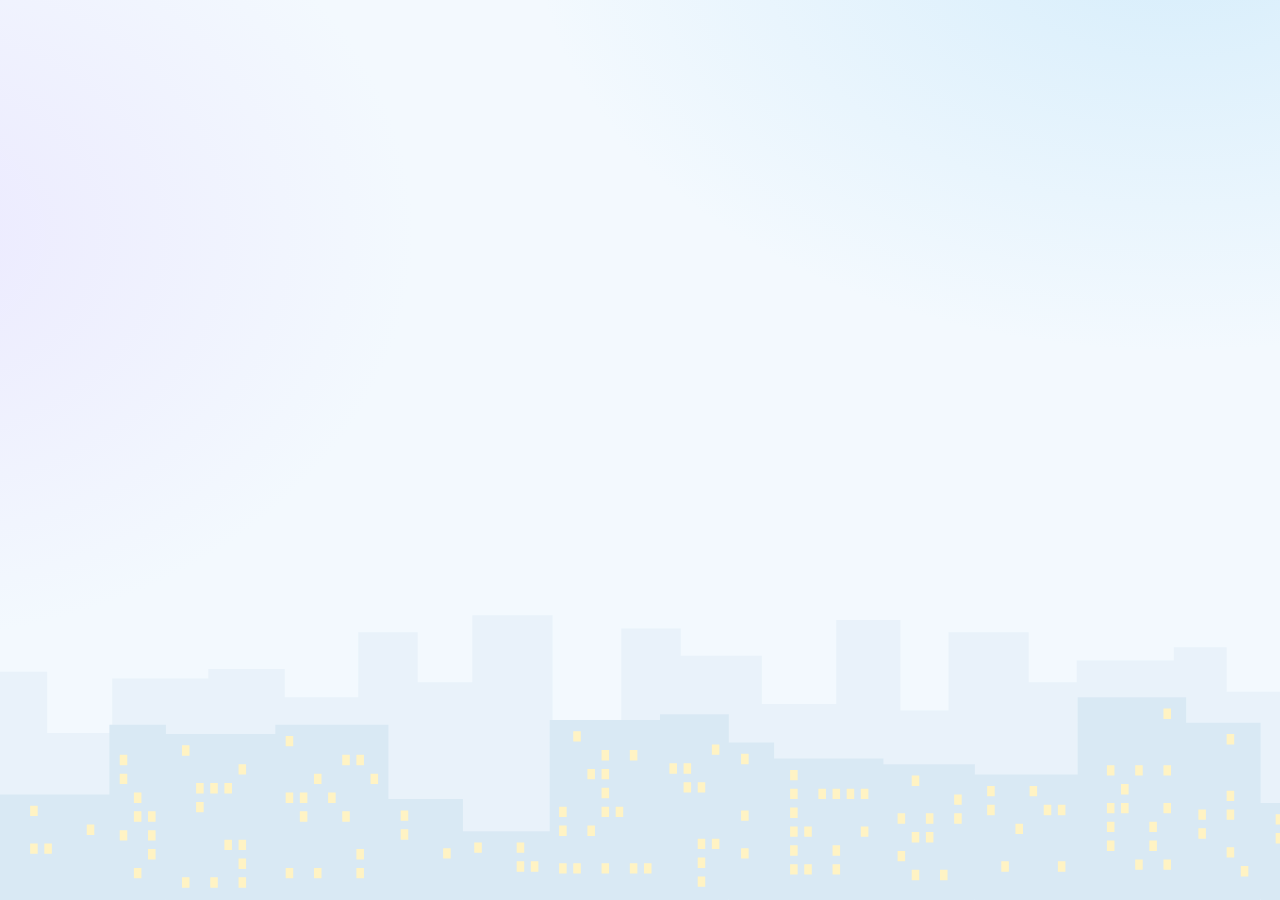
==== public/index.html @ f4cc3e19 "테마를 도시·벚꽃·숲 풍경으로 바꿨다 Co-Authored-By: Claude Opus 5.5 <noreply@anthropic.com>" ====
<!doctype html>
<html lang="ko">
<head>
<meta charset="utf-8">
<meta name="viewport" content="width=device-width, initial-scale=1">
<title>서울 청약 대시보드</title>
<link rel="stylesheet" href="styles.css">
<script>try { document.documentElement.dataset.theme = localStorage.getItem('cheongyak.theme') || 'sky'; } catch {}</script>
<link rel="icon" href="data:image/svg+xml,<svg xmlns='http://www.w3.org/2000/svg' viewBox='0 0 32 32'><text y='26' font-size='26'>🏙️</text></svg>">
</head>
<body>

<!-- 인증키 등록 -->
<section id="setup" class="setup" hidden>
  <div class="setup-card">
    <h1>서울 청약 대시보드</h1>
    <p class="lead">한국부동산원 <b>청약홈</b> 공식 OpenAPI에 직접 연결해 서울 분양·무순위·오피스텔 공고를 실시간으로 가져옵니다. 시작하려면 공공데이터포털 인증키가 한 번 필요합니다.</p>
    <ol class="steps">
      <li><a href="https://www.data.go.kr/data/15098547/openapi.do" target="_blank" rel="noopener">청약홈 분양정보 조회 서비스</a> → <b>활용신청</b> (개발계정은 자동승인)</li>
      <li><a href="https://www.data.go.kr/data/15098905/openapi.do" target="_blank" rel="noopener">청약접수 경쟁률 조회 서비스</a> → <b>활용신청</b> (경쟁률·당첨가점용)</li>
      <li><a href="https://www.data.go.kr/iim/api/selectAPIAcountView.do" target="_blank" rel="noopener">마이페이지 › 인증키</a>에서 <b>일반 인증키(Decoding)</b> 복사</li>
    </ol>
    <label class="field">
      <span>일반 인증키 <span class="hint">(Decoding / Encoding 둘 다 인식합니다)</span></span>
      <input id="keyInput" type="password" autocomplete="off" spellcheck="false" placeholder="포털에서 복사한 인증키를 그대로 붙여넣으세요">
    </label>
    <button id="keySave" class="primary">연결하기</button>
    <p id="keyMsg" class="msg"></p>
    <p class="fineprint">인증키는 이 컴퓨터의 <code>config.json</code>에만 저장되고, 브라우저나 외부로 전송되지 않습니다.</p>
  </div>
</section>

<!-- 본 화면 -->
<div id="app" hidden>
  <header class="topbar">
    <div class="brand">
      <span class="logo">🏙️</span>
      <div>
        <h1>서울 청약 대시보드</h1>
        <p id="status" class="status">불러오는 중…</p>
      </div>
    </div>
    <div class="topbar-actions">
      <div class="theme-pick" role="group" aria-label="테마 색">
        <button class="swatch" data-pick-theme="sky" aria-label="도시" title="도시"><i style="background:#aeddf7"><svg viewBox="0 0 24 24" fill="#1c6a9f" aria-hidden="true"><path d="M4 20V11h5V4h7v7h4v9z"/></svg></i></button>
        <button class="swatch" data-pick-theme="pink" aria-label="벚꽃" title="벚꽃"><i style="background:#ffe1ea"><svg viewBox="0 0 24 24" fill="#d9487e" aria-hidden="true"><path d="M12 11C9 9 8 5 10.500 3L12 4.500 13.500 3C16 5 15 9 12 11Z" transform="rotate(0 12 12)"/><path d="M12 11C9 9 8 5 10.500 3L12 4.500 13.500 3C16 5 15 9 12 11Z" transform="rotate(72 12 12)"/><path d="M12 11C9 9 8 5 10.500 3L12 4.500 13.500 3C16 5 15 9 12 11Z" transform="rotate(144 12 12)"/><path d="M12 11C9 9 8 5 10.500 3L12 4.500 13.500 3C16 5 15 9 12 11Z" transform="rotate(216 12 12)"/><path d="M12 11C9 9 8 5 10.500 3L12 4.500 13.500 3C16 5 15 9 12 11Z" transform="rotate(288 12 12)"/></svg></i></button>
        <button class="swatch" data-pick-theme="lime" aria-label="숲" title="숲"><i style="background:#2f6b45"><svg viewBox="0 0 24 24" fill="#e7f2dc" aria-hidden="true"><path d="M12 3l4 6h-2l4 6h-2.500l3.500 5H5l3.500-5H6l4-6H8z"/></svg></i></button>
        <button class="swatch" data-pick-theme="yellow" aria-label="노란색" title="노란색"><i style="background:#fde68f"></i></button>
      </div>
      <button id="btnProfile" class="ghost">내 조건 설정</button>
      <button id="btnMail" class="ghost">메일 알림</button>
      <button id="btnAuth" class="ghost">로그인</button>
      <button id="btnRefresh" class="ghost" title="청약홈에서 다시 가져오기">새로고침</button>
      <a id="repoLink" class="ghost btnlike" href="https://github.com/hhkim17/seoul-cheongyak" target="_blank" rel="noopener">소스</a>
    </div>
  </header>

  <main class="layout">
    <aside class="rail">
      <div class="me-card" id="meCard"></div>

      <div class="filter-group">
        <h3>진행 상태</h3>
        <div id="fStatus" class="chips"></div>
      </div>
      <div class="filter-group">
        <h3>대상</h3>
        <div id="fTarget" class="chips"></div>
        <p class="fineprint" style="margin:6px 0 0">분양은 특별공급 물량, 임대는 공고명으로 가립니다.</p>
      </div>
      <div class="filter-group">
        <h3>공급기관</h3>
        <div id="fAgency" class="chips"></div>
      </div>
      <div class="filter-group">
        <h3>자치구</h3>
        <div id="fGu" class="chips scroll"></div>
        <p id="guNote" class="fineprint" style="margin-top:6px" hidden></p>
      </div>
      <div class="filter-group">
        <h3>정렬</h3>
        <select id="fSort">
          <option value="match">내 조건 맞춤순</option>
          <option value="deadline">마감 임박순</option>
          <option value="recent">최신 공고순</option>
          <option value="priceAsc">분양가 낮은순</option>
          <option value="cmpetAsc">경쟁률 낮은순</option>
        </select>
      </div>
      <label class="toggle">
        <input type="checkbox" id="fBudget"> 내 예산 안에 드는 곳만
      </label>
      <label class="toggle">
        <input type="checkbox" id="fEligible"> 내 자격 해당 특별공급만
      </label>
      <label class="toggle">
        <input type="checkbox" id="fAnnounce"> 당첨자 발표·안내도 보기
      </label>
      <label class="toggle">
        <input type="checkbox" id="fIncomeFit"> 소득·자산 초과는 빼고 보기
      </label>
      <label class="toggle">
        <input type="checkbox" id="fEligibleOnly"> 내가 신청할 수 있는 것만
      </label>
      <button id="fReset" class="ghost small">필터 초기화</button>
    </aside>

    <section class="content">
      <div class="searchbar">
        <input id="fSearch" type="search" placeholder="공고명·자치구·유형·시행사로 검색  (예: 강남구, 미리내집, 행복주택)" autocomplete="off">
        <button id="fSearchClear" class="ghost small" hidden>지우기</button>
      </div>
      <nav id="corners" class="corners"></nav>
      <p id="cornerDesc" class="corner-desc"></p>
      <div id="banner" class="banner" hidden></div>
      <details id="sources" class="sources" hidden>
        <summary></summary>
        <div id="sourceList" class="source-list"></div>
        <div class="source-actions">
          <button type="button" id="btnReload" class="ghost">데이터 새로고침</button>
          <button type="button" id="btnRecollect" class="ghost">기관에서 다시 수집 ↗</button>
          <span id="reloadMsg" class="fineprint"></span>
        </div>
        <p class="fineprint"><b>데이터 새로고침</b>은 이 브라우저가 들고 있는 목록을 서버의 최신 것으로 다시 받습니다.
          <b>기관에서 다시 수집</b>은 청약홈·LH·SH 등에 새로 물어보는 작업을 돌립니다 — GitHub 작업 페이지가 열리고,
          <b>Run workflow</b>를 누르면 3~5분 뒤 반영됩니다.</p>
        <p class="fineprint">인증키는 하나지만 <b>API마다 활용신청이 따로</b>입니다. 개발계정은 자동승인이고, 신청 직후 반영까지 최대 1시간 걸릴 수 있습니다.</p>
      </details>
      <div id="summary" class="summary"></div>
      <div id="cards" class="cards"></div>
      <div id="empty" class="empty" hidden></div>
    </section>
  </main>
</div>

<!-- 상세 패널 -->
<div id="drawer" class="drawer" hidden>
  <div class="drawer-scrim" data-close></div>
  <div class="drawer-panel" id="drawerPanel"></div>
</div>

<!-- 로그인 -->
<div id="authModal" class="modal" hidden>
  <div class="modal-scrim" data-close></div>
  <div class="modal-panel" style="max-width:440px">
    <h2>로그인</h2>
    <p class="lead small">내 조건·스크랩·메일 알림 설정을 계정에 저장해, 폰과 노트북에서 같이 씁니다.
      청약 자격 정보를 가져오지는 않습니다.</p>

    <div id="authedBox" hidden>
      <p class="lead small" style="margin:16px 0 8px">현재 <b id="authEmail"></b> 으로 로그인돼 있습니다.</p>
      <p id="syncMsg" class="msg"></p>
      <div class="modal-actions">
        <button id="btnSyncNow" class="ghost">지금 동기화</button>
        <button id="btnSignOut" class="ghost">로그아웃</button>
        <button class="ghost" data-close>닫기</button>
      </div>
    </div>

    <div id="anonBox">
      <button id="btnKakao" class="primary" style="width:100%;background:#FEE500;color:#191600;margin-top:14px">카카오로 계속하기</button>
      <p class="fineprint" style="text-align:center;margin:10px 0">또는</p>
      <label class="field"><span>이메일</span>
        <input id="authEmailInput" type="email" placeholder="you@example.com" autocomplete="email">
      </label>
      <button id="btnMagic" class="primary" style="width:100%;margin-top:10px">메일로 로그인 링크 받기</button>
      <p id="authMsg" class="msg"></p>
      <p class="fineprint">비밀번호는 없습니다. 메일로 온 링크를 누르면 로그인됩니다.</p>
    </div>
  </div>
</div>

<!-- 메일 알림 설정 -->
<div id="mailModal" class="modal" hidden>
  <div class="modal-scrim" data-close></div>
  <div class="modal-panel">
    <h2>메일 알림 설정</h2>
    <p class="lead small">새 공고가 올라오면 조건에 맞는 것만 메일로 보냅니다. 「당첨자 발표」·「안내」는 빼고 <b>모집공고만</b> 보냅니다.</p>

    <fieldset>
      <legend>받을 코너</legend>
      <div id="mCorners" class="chips"></div>
    </fieldset>

    <fieldset>
      <legend>조건</legend>
      <div class="grid3">
        <label class="field"><span>최대 분양가 (억)</span><input id="mPrice" type="number" min="0" step="0.5"></label>
        <label class="field"><span>최대 보증금 (억)</span><input id="mDeposit" type="number" min="0" step="0.5"></label>
        <label class="field"><span>전용 최소~최대 (㎡)</span>
          <span style="display:flex;gap:6px"><input id="mAreaMin" type="number" min="0"><input id="mAreaMax" type="number" min="0"></span>
        </label>
      </div>
      <label class="toggle" style="margin-top:12px"><input type="checkbox" id="mUnpriced"> 금액 정보가 없는 공고도 받기</label>
      <label class="toggle" style="margin-top:8px"><input type="checkbox" id="mSubscribe"> <span>내 이메일로 이 알림 받기 <span class="hint">(로그인 필요)</span></span></label>
      <label class="field" id="mEmailRow" style="margin-top:10px" hidden>
        <span>알림 받을 이메일 <span class="hint">(카카오 로그인은 이메일을 주지 않아 직접 입력합니다)</span></span>
        <input id="mEmail" type="email" placeholder="you@example.com" autocomplete="email">
      </label>
    </fieldset>

    <fieldset>
      <legend>관심 자치구 <span class="hint">(비워두면 서울 전체)</span></legend>
      <div id="mGu" class="chips scroll"></div>
    </fieldset>

    <p id="mailMsg" class="msg"></p>
    <details class="help" id="mailManual" hidden>
      <summary>이 내용을 <code>watch.json</code>에 넣으세요 (사이트에서는 저장이 안 됩니다)</summary>
      <pre id="mailJson" style="background:var(--bg-3);padding:12px;border-radius:8px;overflow-x:auto;font-size:11.5px"></pre>
      <button id="mailCopy" class="ghost small">복사</button>
    </details>

    <div class="modal-actions">
      <button id="mSave" class="primary">저장</button>
      <button class="ghost" data-close>닫기</button>
    </div>
  </div>
</div>

<!-- 내 조건 -->
<div id="profileModal" class="modal" hidden>
  <div class="modal-scrim" data-close></div>
  <div class="modal-panel">
    <h2>내 조건 설정</h2>
    <p class="lead small">여기 입력한 값으로 가점을 계산하고, 각 공고의 분양가·면적·특별공급 배정·과거 커트라인과 맞춰 맞춤 점수를 매깁니다.</p>

    <fieldset>
      <legend>청약 가점 (84점 만점)</legend>
      <div class="grid3">
        <label class="field"><span>생년월</span><input id="pBirth" type="month"></label>
        <label class="field"><span>청약통장 가입연월</span><input id="pAccountYm" type="month"></label>
        <label class="field"><span>부양가족 수 <span class="hint">가점용 · 본인 제외</span></span><input id="pFamily" type="number" min="0" max="10" step="1" value="0">
          <span class="fineprint" style="display:block;margin-top:5px">배우자·자녀·부모님만 셉니다.
            <b>형제자매는 들어가지 않습니다.</b> 부모님은 <b>본인이 세대주</b>이고 3년 이상 같은 등본에 있어야 인정됩니다.</span></label>
      </div>
      <div class="grid3" style="margin-top:10px">
        <label class="field"><span>혼인신고일 <span class="hint">(선택)</span></span><input id="pMarriage" type="date"></label>
        <div class="field" style="grid-column: span 2">
          <span>집을 소유한 적이 있나요? <span class="hint">무주택 기간 기산에 쓰입니다</span></span>
          <div class="chips" id="pOwnedBefore" style="margin-top:6px">
            <button type="button" class="chip" data-owned="no">없음</button>
            <button type="button" class="chip" data-owned="yes">있음 · 지금은 무주택</button>
          </div>
          <label id="pNoHouseWrap" hidden style="display:block;margin-top:8px">
            <span class="hint">그 집을 판 날 (무주택이 된 날)</span>
            <input id="pNoHouseSince" type="date" style="margin-top:4px">
          </label>
          <p id="pOwnedNote" class="fineprint" style="margin-top:6px"></p>
        </div>
      </div>
      <div class="grid3" style="margin-top:10px">
        <label class="field"><span>납입 횟수 <span class="hint">국민주택 순위</span></span><input id="pPayments" type="number" min="0" max="600" step="1" placeholder="예: 36"></label>
        <label class="field"><span>예치금 (만원) <span class="hint">민영주택 순위</span></span><input id="pDeposit" type="number" min="0" step="100" placeholder="예: 1500"></label>
        <p class="fineprint" style="align-self:end;padding-bottom:9px;margin:0">가입기간 요건은 공고의 <b>규제지역 여부</b>로 갈리며,
          공고 자료에서 자동으로 읽습니다.</p>
      </div>
      <div id="scoreOut" class="score-out"></div>
      <details class="help">
        <summary>순위는 어떻게 갈리나요?</summary>
        <ul>
          <li><b>국민주택</b>(공공분양·국민임대·장기전세 등)은 <b>납입 횟수</b>로 갈립니다 —
            1순위는 가입 2년 이상이면서 <b>24회 이상</b>, 2순위는 6개월 이상이면서 6회 이상입니다.</li>
          <li><b>민영주택</b>은 면적별 <b>예치금</b>으로 갈립니다. 서울 기준
            85㎡ 이하 <b>300만원</b>, 102㎡ 이하 600만원, 135㎡ 이하 1,000만원, 그 초과 1,500만원입니다.
            가입기간은 <b>투기과열지구·조정대상지역이면 2년</b>, 그 밖의 수도권은 1년입니다.
            이건 내가 사는 곳이 아니라 <b>그 공고가 어디에 있는지</b>로 갈리며, 공고 자료에서 자동으로 읽습니다.</li>
          <li><b>무순위·오피스텔·행복주택</b>은 순위를 따지지 않습니다 — 추첨이거나 계층 심사입니다.</li>
        </ul>
      </details>
      <details class="help">
        <summary>무주택 기간은 어떻게 계산되나요? — 부모님이 집이 있는 경우</summary>
        <ul>
          <li><b>집을 소유한 적이 없어도 가점이 붙지는 않습니다.</b> 가점은 무주택 <b>기간</b>에 주는 것이라, <b>만 30세 미만 미혼</b>이면 아직 기간이 시작되지 않아 <b>0점</b>입니다. 다만 <b>혼인신고를 하면 그날부터 즉시</b> 쌓이기 시작합니다.</p><p>무주택 기간은 <b>본인과 배우자</b>만 봅니다. <b>만 30세가 되는 날</b>부터 세고, 30세 전에 혼인했다면 <b>혼인신고일</b>부터 셉니다.</li>
          <li>부모님(직계존속)이 집이 있어도 <b>만 60세 이상</b>이면 그 집은 없는 것으로 봅니다. 그러니 <b>부모님이 60세 되신 시점을 적는 게 아니라</b>, 본인 만 30세(또는 혼인신고일)부터 그대로 세면 됩니다.</li>
          <li>다만 <b>노부모부양 특별공급</b>과 <b>LH·SH 등 공공임대</b>에서는 60세 이상 직계존속의 집도 <b>유주택으로 봅니다.</b> 이 코너의 공고는 부모님 주택 소유 여부를 따로 확인하세요.</li>
          <li>본인·배우자가 집을 소유한 적이 있으면 <b>판 뒤 무주택이 된 날</b>부터 다시 셉니다 — 위 칸에 그 날짜를 넣으세요.</li>
        </ul>
        <p>정확한 판정은 <a href="https://www.applyhome.co.kr/ap/apa/selectSbscrptPnttCalculationView.do" target="_blank" rel="noopener">청약홈 가점 계산기</a>와 모집공고문을 확인하세요.</p>
      </details>
    </fieldset>

    <fieldset>
      <legend>소득 · 자산 <span class="hint">(공공임대·공공분양 자격 계산용)</span></legend>
      <div class="grid2" style="max-width:520px">
        <label class="field">
          <span>세대원 수 <span class="hint">본인 포함 · 등본상 인원</span></span>
          <input id="pHousehold" type="number" min="1" max="12" step="1" placeholder="예: 부모님과 살면 3">
        </label>
        <label class="field">
          <span>출산자녀 수 <span class="hint">2023.3.28 이후 출생 · 태아 포함</span></span>
          <input id="pNewborn" type="number" min="0" max="6" step="1" placeholder="없으면 0">
        </label>
      </div>
      <div class="incomekind" style="margin-top:14px">
        <p class="colhead">내 소득은 어떤 소득인가요? <span class="hint">확인하는 곳이 다릅니다</span></p>
        <div class="chips" id="pIncomeKind">
          <button type="button" class="chip" data-kind="work">근로소득 <span class="hint">직장인</span></button>
          <button type="button" class="chip" data-kind="biz">사업소득 <span class="hint">프리랜서·개인사업자</span></button>
          <button type="button" class="chip" data-kind="both">둘 다 있음</button>
        </div>
        <div id="incomeSrc" class="src-guide"></div>
      </div>

      <div class="grid2" style="margin-top:12px">
        <div>
          <p class="colhead">세대 기준 <span class="hint">세대원 합산</span></p>
          <label class="field"><span>월평균소득 (만원)</span><input id="pIncome" type="number" min="0" step="10" placeholder="세전, 세대원 합산"></label>
          <label class="field" style="margin-top:8px"><span>총자산 (만원)</span><input id="pAsset" type="number" min="0" step="100" placeholder="부채 뺀 금액"></label>
        </div>
        <div>
          <p class="colhead">본인 기준 <span class="hint">청년 계층에 씁니다</span></p>
          <label class="field"><span>월평균소득 (만원)</span><input id="pSolo" type="number" min="0" step="10" placeholder="본인 소득만"></label>
          <label class="field" style="margin-top:8px"><span>총자산 (만원)</span><input id="pSoloAsset" type="number" min="0" step="100" placeholder="본인 자산만"></label>
        </div>
      </div>
      <div class="grid3" style="margin-top:10px">
        <label class="field"><span>자동차가액 (만원) <span class="hint">가장 비싼 차 1대</span></span><input id="pCar" type="number" min="0" step="100" placeholder="없으면 0"></label>
        <label class="field"><span>부동산 가액 (만원) <span class="hint">선택</span></span><input id="pRealEstate" type="number" min="0" step="100" placeholder="공공분양 판정용"></label>
        <label class="toggle" style="align-self:end;padding-bottom:9px"><input type="checkbox" id="pDual"> 맞벌이 <span class="hint">신혼부부</span></label>
      </div>
      <div id="incomeOut" class="score-out"></div>
      <p class="fineprint">비워 둔 칸은 그 기준으로 판정하지 않습니다. 청년이라면 <b>본인 기준</b>만 채워도 행복주택·청년안심주택이 계산됩니다.</p>

      <details class="help">
        <summary>유형별 기준 (2026년 · 기관 공식 안내에서 확인한 값)</summary>
        <div class="tablewrap"><table>
          <thead><tr><th>유형</th><th>소득 기준</th><th>총자산 (만원)</th><th>자동차 (만원)<br><span class="hint">1대 기준</span></th></tr></thead>
          <tbody>
            <tr><td>행복주택</td><td>도시근로자 100%<br><span class="hint">1인 120 · 2인 110 · 맞벌이신혼 120</span></td><td>3억 4,500<br><span class="hint">청년 2억 5,100 · 대학생 1억 800</span></td><td>4,542<br><span class="hint">대학생은 소유 불가</span></td></tr>
            <tr><td>국민임대</td><td>도시근로자 70%<br><span class="hint">1인 90 · 2인 80</span></td><td>3억 4,500</td><td>4,542</td></tr>
            <tr><td>통합공공임대</td><td><b>기준 중위소득</b> 150%<br><span class="hint">우선공급 100% · 1인 +20%p · 2인 +10%p</span></td><td>3억 4,500</td><td>4,542</td></tr>
            <tr><td>청년안심주택</td><td>도시근로자 120%</td><td><b>본인</b> 2억 5,100</td><td>4,542</td></tr>
            <tr><td>장기전세(LH)</td><td>도시근로자 100%</td><td>3억 4,500 × 지역계수</td><td>4,542</td></tr>
            <tr><td>공공분양</td><td><span class="hint">공급유형별 상이 — 판정 안 함</span></td><td>3억 6,200 · 부동산 2억 1,550<br><span class="hint">청년특공 본인 2억 7,600</span></td><td>4,542</td></tr>
            <tr><td>HUG 든든전세</td><td colspan="3"><span class="hint">소득·자산 기준을 적용하지 않습니다</span></td></tr>
            <tr><td>매입·전세임대<br>사회주택</td><td colspan="3"><span class="hint">공급 계층마다 크게 달라 판정하지 않고, 넘는 게 분명할 때만 알립니다</span></td></tr>
          </tbody>
        </table></div>
        <p>기준액은 매년 바뀝니다. 도시근로자 월평균소득은 SH 공표표에서, 기준 중위소득은 LH 통합공공임대 안내에서 자동으로 읽어 옵니다.</p>
      </details>

      <details class="help">
        <summary>내 소득·자산은 어디서 확인하나요?</summary>
        <ul>
          <li><b>소득</b> — <b>근로소득이냐 사업소득이냐에 따라 확인하는 곳이 다릅니다.</b>
            위 「내 소득은 어떤 소득인가요?」에서 고르면 그때그때 알려 줍니다.
            <ul>
              <li><b>직장인</b> — <a href="https://www.nhis.or.kr" target="_blank" rel="noopener">국민건강보험</a>
                「보험료 조회 › <b>직장보험료 조회</b>」의 <b>보수월액</b>. 공고문 [별표3]은
                <b>상시근로자</b> 소득을 조회할 때 건강보험공단 자료를 1순위로 본다고 적고 있습니다.</li>
              <li><b>프리랜서·개인사업자</b> — <a href="https://www.hometax.go.kr" target="_blank" rel="noopener">홈택스</a>
                「민원증명 › <b>소득금액증명</b>」의 <b>사업소득금액을 12로 나눕니다</b>.
                3.3% 떼고 입금된 총액이 아니라 <b>필요경비를 뺀 금액</b>이라, 통장 기준보다 대개 낮게 잡힙니다.
                건강보험 보수월액은 쓰이지 않습니다 — 공고문이 프리랜서를 <b>기타사업소득</b>으로 분류하고
                공적자료를 <b>국세청 종합소득</b>으로 지정하고 있습니다.
                이 자료는 5월 종합소득세 신고 때 연 1회만 갱신돼 <b>전년도 소득</b>이 기준이 됩니다.</li>
              <li><b>「보수외소득월액」 탭은 급여가 아닙니다</b> — 이자·배당·임대처럼 급여 <b>외</b> 소득에 붙는
                보험료 화면이라, 월급이나 프리랜서 수입을 여기서 찾으면 안 됩니다.</li>
            </ul></li>
          <li><b>금융자산·부채</b> — <a href="https://fine.fss.or.kr" target="_blank" rel="noopener">금융감독원 파인</a>의
            「내 계좌 한눈에」·「내 대출 한눈에」. <b>총자산은 부채를 뺀 금액</b>입니다.</li>
          <li><b>부동산</b> — <a href="https://www.realtyprice.kr" target="_blank" rel="noopener">부동산공시가격 알리미</a>.
            시세가 아니라 <b>공시가격</b> 기준입니다.</li>
          <li><b>자동차</b> — <a href="https://www.kidi.or.kr" target="_blank" rel="noopener">보험개발원</a> 차량기준가액.
            중고차 시세가 아니라 <b>보건복지부가 정한 기준가액</b>입니다.
            <b>한도(4,542만원)는 세대 합산이 아니라 차 한 대씩 봅니다</b> —
            LH 안내가 「신청자 및 세대원 <b>각각의</b> 자동차를 기준으로 하되, 동일 세대 내 지분 공유 차량은 지분을 합산」이라
            적고 있습니다. 그래서 위 칸에는 <b>세대에서 가장 비싼 차 한 대</b>의 가액을 넣으면 됩니다.
            다만 <b>총자산</b>을 구할 때는 세대가 보유한 <b>모든 차량 가액의 합계</b>를 더해야 합니다.</li>
          <li><b>한 번에 진단</b> — <a href="https://www.myhome.go.kr" target="_blank" rel="noopener">마이홈포털</a> 「주거복지 자가진단」.</li>
        </ul>
        <p><b>세대원 소득은 각자 본인만 조회할 수 있습니다.</b> 배우자 소득은 배우자가 직접 확인해 알려 줘야 합니다.
          여기 숫자는 참고용이고, 실제 판정은 공사가 사회보장정보시스템으로 조회한 값으로 합니다.</p>
      </details>
    </fieldset>

    <fieldset>
      <legend>예산 · 면적</legend>
      <div class="grid3">
        <label class="field"><span>최대 분양가 (억원)</span><input id="pBudget" type="number" min="0" step="0.5" value="9"></label>
        <label class="field"><span>선호 전용 최소 (㎡)</span><input id="pAreaMin" type="number" min="0" step="1" value="49"></label>
        <label class="field"><span>선호 전용 최대 (㎡)</span><input id="pAreaMax" type="number" min="0" step="1" value="99"></label>
      </div>
    </fieldset>

    <fieldset>
      <legend>해당하는 특별공급</legend>
      <div id="pSpecial" class="chips"></div>
      <details class="help">
        <summary>내가 어디에 해당하는지 어떻게 아나요?</summary>
        <ul>
          <li><b>신혼부부</b> — 혼인신고일부터 <b>7년 이내</b>. <b>신생아</b>는 공고일 기준 2년 이내 출생한 자녀가 있는 경우입니다.</li>
          <li><b>생애최초</b> — 세대원 전원이 <b>한 번도 집을 산 적이 없어야</b> 합니다. 무주택 기간과 별개로 '소유 이력 자체'를 봅니다.</li>
          <li><b>다자녀</b> — 미성년 자녀 <b>2명 이상</b>(태아 포함)으로 완화됐습니다.</li>
          <li><b>노부모부양</b> — 만 65세 이상 직계존속을 <b>3년 이상 계속</b> 모신 경우. 이때는 부모님 주택이 <b>유주택으로 잡힙니다.</b></li>
          <li><b>청년</b> — 대체로 만 19~39세 무주택자. 유형마다 나이 범위가 조금씩 다릅니다.</li>
        </ul>
        <p><a href="https://www.applyhome.co.kr/co/coa/selectMainView.do" target="_blank" rel="noopener">청약홈 「청약자격확인」 ↗</a>
          에서 인증서로 로그인하면 <b>세대구성원·무주택 여부·청약통장 순위</b>를 실제 값으로 조회할 수 있습니다.
          위 요약은 일반 기준이고, 공고마다 예외가 있으니 모집공고문을 확인하세요.</p>
      </details>
    </fieldset>

    <fieldset>
      <legend>관심 자치구 <span class="hint">(비워두면 서울 전체)</span></legend>
      <div id="pGu" class="chips scroll"></div>
    </fieldset>

    <fieldset>
      <legend>거주 요건</legend>
      <label class="toggle"><input type="checkbox" id="pSeoulResident" checked> 서울 거주 <span class="hint">해당지역 1순위 — 당첨 커트라인 비교 기준이 달라집니다</span></label>
    </fieldset>

    <div class="modal-actions">
      <button id="pSave" class="primary">저장</button>
      <button class="ghost" data-close>닫기</button>
    </div>
  </div>
</div>

<script type="module" src="app.js"></script>
</body>
</html>
---- public/styles.css ----
:root {
  color-scheme: light;
  --bg: #f3f9fe; --bg-2: #ffffff; --bg-3: #e9f4fc;
  --line: #d3e7f5; --line-soft: #e4f1fa;
  --text: #24384a; --text-2: #456074; --text-3: #4e667a;
  --accent: #1c6a9f; --accent-soft: #e0f1fc;
  --fill: #aeddf7; --ink: #123a56; --glow: #e8e2ff;
  --good: #1a7a53; --good-soft: #e2f6ec;
  --warn: #8f6200; --warn-soft: #fdf3d6;
  --hot: #bb3d33; --hot-soft: #fdeae7;
  --on-accent: #fff;
  --wash-a: color-mix(in srgb, var(--fill) 42%, transparent);
  --wash-b: color-mix(in srgb, var(--glow) 70%, transparent);
  --scrim: color-mix(in srgb, var(--text) 24%, transparent);
  --radius: 18px;
  --scene: #d9e9f4; --lights: #fff3c4;
  --soft: 0 4px 18px color-mix(in srgb, var(--accent) 7%, transparent);
  --float: 0 14px 40px color-mix(in srgb, var(--accent) 15%, transparent);
}
:root[data-theme="pink"] {
  /* 벚꽃 — 꽃잎은 바탕에, 나무껍질의 자줏빛은 글자에 */
  --bg: #fff8f9; --bg-2: #fffdfd; --bg-3: #fdf0f3;
  --line: #f5dde4; --line-soft: #faeaee;
  --text: #4a2b36; --text-2: #70505c; --text-3: #7c5a67;
  --accent: #a8345f; --accent-soft: #fde7ee;
  --fill: #ffc7d7; --ink: #5e1b38; --glow: #fff0e3;
  --scene: #fbdbe5;
  --radius: 22px;
}
:root[data-theme="lime"] {
  /* 숲 — 이끼색 안개 위에 짙은 전나무색, 주 버튼까지 짙게 눌러 벚꽃과 무게를 달리한다 */
  --bg: #f0f4ec; --bg-2: #fcfdf9; --bg-3: #e6eee0;
  --line: #d2dfc9; --line-soft: #e2eadb;
  --text: #1f3325; --text-2: #40594a; --text-3: #4a6152;
  --accent: #2c6641; --accent-soft: #dcebd9;
  --fill: #2f6b45; --ink: #f5faf0; --glow: #f6f0cf;
  --wash-a: color-mix(in srgb, var(--glow) 75%, transparent);
  --wash-b: rgb(185 211 174 / .35);
  --scene: #d6e3cf;
  --radius: 14px;
}
:root[data-theme="yellow"] {
  --bg: #fffcee; --bg-3: #fdf6da;
  --line: #f2e7b8; --line-soft: #f8f0cf;
  --text: #3f3718; --text-2: #665a2e; --text-3: #75683a;
  --accent: #806200; --accent-soft: #fdf2c4;
  --fill: #fde68f; --ink: #4f3d00; --glow: #ffe6d2;
}
/* 다크 모드 — 바탕은 테마 색을 머금은 어두운 색, 글자와 강조는 파스텔을 그대로 쓴다 */
@media (prefers-color-scheme: dark) {
  :root {
    color-scheme: dark;
    --bg: #10181f; --bg-2: #18232c; --bg-3: #202e39;
    --line: #2f404d; --line-soft: #263540;
    --text: #e6f1f8; --text-2: #aac0cf; --text-3: #8fa6b6;
    --accent: #9ed4f3; --accent-soft: #1f3b4f;
    --fill: #aeddf7; --ink: #123a56; --glow: #2a2547;
    --good: #6fdcae; --good-soft: #163a2b;
    --warn: #f0c864; --warn-soft: #3f3110;
    --hot: #ff9d94; --hot-soft: #45211d;
    --on-accent: var(--ink);
    --scene: #1c2a35; --lights: #3a3a2c;
    --wash-a: color-mix(in srgb, var(--accent) 9%, transparent);
    --wash-b: color-mix(in srgb, var(--glow) 55%, transparent);
    --scrim: rgb(0 0 0 / .55);
    --soft: 0 4px 18px rgb(0 0 0 / .22);
    --float: 0 14px 40px rgb(0 0 0 / .42);
  }
  :root[data-theme="pink"] {
    /* 밤벚꽃 */
    --bg: #1a1219; --bg-2: #251a24; --bg-3: #2f222e;
    --line: #4a3546; --line-soft: #3b2a38;
    --text: #fbeef2; --text-2: #d6b7c4; --text-3: #bc9aaa;
    --accent: #ffb7cd; --accent-soft: #4b2439;
    --fill: #ffc7d7; --ink: #5e1b38; --glow: #2a2036;
    --scene: #3f2636;
  }
  :root[data-theme="lime"] {
    /* 밤의 숲 */
    --bg: #0e1712; --bg-2: #16211a; --bg-3: #1e2c23;
    --line: #304235; --line-soft: #26362b;
    --text: #e9f2e6; --text-2: #afc4ad; --text-3: #93aa92;
    --accent: #a8d8a0; --accent-soft: #213c2a;
    --fill: #a8d8a0; --ink: #12301c; --glow: #1c2c22;
    --wash-a: color-mix(in srgb, var(--accent) 8%, transparent);
    --wash-b: color-mix(in srgb, var(--glow) 60%, transparent);
    --scene: #1a2a20;
  }
  :root[data-theme="yellow"] {
    --bg: #1a1709; --bg-2: #252110; --bg-3: #2f2a16;
    --line: #463f22; --line-soft: #38321a;
    --text: #f8f2d8; --text-2: #cec39a; --text-3: #b3a87e;
    --accent: #f7de7c; --accent-soft: #453a10;
    --fill: #fde68f; --ink: #4f3d00; --glow: #33231a;
  }
}
::selection { background: var(--fill); color: var(--ink); }
* { scrollbar-color: var(--fill) transparent; }
* { box-sizing: border-box; }
[hidden] { display: none !important; }  /* .setup의 display:grid가 [hidden]을 덮어쓰는 것을 막는다 */
html, body { margin: 0; padding: 0; }
body {
  background:
    radial-gradient(70vw 46vw at 92% -8%, var(--wash-a), transparent 72%),
    radial-gradient(56vw 44vw at -8% 26%, var(--wash-b), transparent 72%),
    var(--bg);
  background-attachment: fixed;
  color: var(--text);
  font: 14px/1.55 -apple-system, BlinkMacSystemFont, "Pretendard", "Apple SD Gothic Neo", "Noto Sans KR", sans-serif;
  -webkit-font-smoothing: antialiased;
}
/* 테마 풍경 — 카드 뒤에 가만히 두고, 글자가 얹혀도 대비가 유지되는 색(--scene)만 쓴다 */
:root:is([data-theme="sky"], [data-theme="pink"], [data-theme="lime"]) body::before {
  content: ''; position: fixed; z-index: -1; pointer-events: none; background: var(--scene);
}
:root[data-theme="pink"] body::before {
  top: 52px; right: 0; width: min(78vw, 980px); aspect-ratio: 900 / 460;
  -webkit-mask: url(scene-blossom.svg) right top / contain no-repeat; mask: url(scene-blossom.svg) right top / contain no-repeat;
}
:root:is([data-theme="sky"], [data-theme="lime"]) body::before { left: 0; right: 0; bottom: 0; height: min(44vh, 400px); }
:root[data-theme="lime"] body::before {
  -webkit-mask: url(scene-forest.svg) left bottom / auto 100% repeat-x; mask: url(scene-forest.svg) left bottom / auto 100% repeat-x;
}
:root[data-theme="sky"] { --radius: 12px; }
:root[data-theme="sky"] body::before {
  -webkit-mask: url(scene-city.svg) left bottom / auto 100% repeat-x; mask: url(scene-city.svg) left bottom / auto 100% repeat-x;
}
/* 도시는 내려앉는 것 대신 창문에 불이 켜진다 */
:root[data-theme="sky"] body::after {
  content: ''; position: fixed; left: 0; right: 0; bottom: 0; height: min(44vh, 400px); z-index: -1; pointer-events: none;
  background: var(--lights);
  -webkit-mask: url(scene-city-lights.svg) left bottom / auto 100% repeat-x; mask: url(scene-city-lights.svg) left bottom / auto 100% repeat-x;
  animation: lightsOn 2.4s ease-out both;
}
@keyframes lightsOn { from { opacity: 0; } }
/* 켜거나 고를 때 한 번만 꽃잎·나뭇잎이 내려앉고 사라진다. 계속 날리면 표를 읽는 데 방해된다 */
:root:is([data-theme="pink"], [data-theme="lime"]) body::after {
  content: ''; position: fixed; inset: 0; z-index: 10; pointer-events: none; opacity: 0;
  background-size: 960px auto, 1200px auto;
  animation: settle 13s linear both;
}
:root[data-theme="pink"] body::after { background-image: url(fall-petal.svg), url(fall-petal.svg); }
:root[data-theme="lime"] body::after { background-image: url(fall-leaf.svg), url(fall-leaf.svg); }
@keyframes settle {
  0% { opacity: 0; background-position: 0 -260px, 380px -180px; }
  12%, 80% { opacity: .9; }
  100% { opacity: 0; background-position: 150px 620px, 180px 1020px; }
}
@media (prefers-reduced-motion: reduce) {
  :root:is([data-theme="pink"], [data-theme="lime"]) body::after { display: none; }
  :root[data-theme="sky"] body::after { animation: none; }
}
h1, h2, h3 { margin: 0; font-weight: 650; letter-spacing: -0.01em; }
a { color: var(--accent); }
button { font: inherit; cursor: pointer; border-radius: 12px; border: 1px solid transparent; }
button.primary { background: var(--fill); color: var(--ink); padding: 10px 18px; font-weight: 600; }
button.primary:hover { filter: saturate(1.2) brightness(.97); }
.ghost { background: var(--bg-2); color: var(--text); border: 1px solid var(--line); padding: 7px 13px; }
.ghost:hover { border-color: var(--accent); background: var(--accent-soft); }
button.small { padding: 5px 10px; font-size: 12px; }
input, select {
  font: inherit; background: var(--bg-3); color: var(--text);
  border: 1px solid var(--line); border-radius: 12px; padding: 8px 10px; width: 100%;
}
input:focus, select:focus { outline: 3px solid var(--accent-soft); border-color: var(--accent); }
.field { display: flex; flex-direction: column; gap: 5px; }
.field > span { font-size: 12px; color: var(--text-2); }
.hint { font-weight: 400; color: var(--text-3); font-size: 12px; }
.lead { color: var(--text-2); }
.lead.small { font-size: 13px; }
.fineprint { font-size: 12px; color: var(--text-3); }
code { background: var(--bg-3); padding: 1px 5px; border-radius: 4px; font-size: 12px; }

/* ── 인증키 화면 ───────────────────────────── */
.setup { min-height: 100vh; display: grid; place-items: center; padding: 24px; }
.setup-card { width: min(560px, 100%); background: var(--bg-2); border: 1px solid var(--line); border-radius: 24px; padding: 32px; box-shadow: var(--float); }
.setup-card h1 { font-size: 22px; margin-bottom: 8px; }
.steps { color: var(--text-2); padding-left: 20px; line-height: 2; font-size: 13px; margin: 18px 0; }
.setup-card .field { margin: 18px 0 14px; }
.msg { min-height: 20px; font-size: 13px; margin: 10px 0; }
.msg.err { color: var(--hot); }
.msg.ok { color: var(--good); }
.msg.warn { padding: 11px 13px; background: var(--hot-soft); border-radius: 12px; line-height: 1.55; color: var(--text-2); }
.msg.warn b { color: var(--text-1); }
.msg.warn a { color: var(--accent); }

/* ── 상단바 ────────────────────────────────── */
.topbar {
  position: sticky; top: 0; z-index: 20;
  display: flex; justify-content: space-between; align-items: center; gap: 16px;
  padding: 12px 20px; background: color-mix(in srgb, var(--bg-2) 72%, transparent); backdrop-filter: blur(14px); -webkit-backdrop-filter: blur(14px); border-bottom: 1px solid var(--line-soft);
}
.brand { display: flex; gap: 12px; align-items: center; }
.logo { font-size: 26px; }
.topbar h1 { font-size: 17px; }
.status { margin: 2px 0 0; font-size: 12px; color: var(--text-3); }
.topbar-actions { display: flex; gap: 8px; flex-shrink: 0; align-items: center; }
.theme-pick { display: flex; gap: 2px; margin-right: 6px; }
.topbar-actions .swatch {
  flex: none; width: 30px; height: 30px; padding: 0; border: 0; background: none; border-radius: 50%;
  display: grid; place-items: center;
}
.swatch i { display: grid; place-items: center; width: 20px; height: 20px; border-radius: 50%; border: 1px solid rgb(0 0 0 / .1); transition: transform .15s; }
.swatch svg { width: 14px; height: 14px; }
.swatch:hover i { transform: scale(1.12); }
.swatch[aria-pressed="true"] { box-shadow: inset 0 0 0 2px var(--accent); }
.swatch:focus-visible { outline: 2px solid var(--accent); outline-offset: 1px; }
.topbar-actions button { white-space: nowrap; }
/* 좁은 화면에서 버튼 글자가 세로로 한 자씩 쪼개지지 않게 줄을 바꿔 놓는다 */
@media (max-width: 560px) {
  .topbar { flex-wrap: wrap; gap: 10px; padding: 10px 14px; }
  .topbar .brand { flex: 1 1 100%; }
  .topbar-actions { width: 100%; flex-wrap: wrap; }
  .topbar-actions button { flex: 1 1 auto; min-width: 0; padding: 9px 12px; }
}

/* ── 레이아웃 ──────────────────────────────── */
.layout { display: grid; grid-template-columns: 250px 1fr; gap: 20px; padding: 20px; align-items: start; max-width: 1500px; margin: 0 auto; }
@media (max-width: 900px) { .layout { grid-template-columns: 1fr; } .rail { position: static !important; } }
.rail { position: sticky; top: 72px; display: flex; flex-direction: column; gap: 16px; }
.filter-group h3 { font-size: 12px; color: var(--text-3); text-transform: uppercase; letter-spacing: .06em; margin-bottom: 8px; }
.chips { display: flex; flex-wrap: wrap; gap: 6px; }
.chips.scroll { max-height: 168px; overflow-y: auto; padding-right: 4px; }
.chip {
  font-size: 12px; padding: 5px 10px; border-radius: 999px;
  background: var(--bg-2); border: 1px solid var(--line); color: var(--text-2);
}
.chip:hover { border-color: var(--accent); }
.chip.on { background: var(--accent-soft); border-color: var(--accent); color: var(--accent); font-weight: 600; }
.toggle { display: flex; align-items: center; gap: 8px; font-size: 13px; color: var(--text-2); cursor: pointer; }
.toggle input { width: auto; }

.me-card { background: var(--bg-2); border: 1px solid var(--line-soft); border-radius: var(--radius); padding: 16px; box-shadow: var(--soft); }
.me-card .big { font-size: 26px; font-weight: 700; letter-spacing: -.02em; }
.me-card .sub { font-size: 12px; color: var(--text-3); }
.me-card .row { display: flex; justify-content: space-between; font-size: 12px; color: var(--text-2); margin-top: 6px; }

/* ── 콘텐츠 ────────────────────────────────── */
.banner { background: color-mix(in srgb, var(--warn) 14%, var(--bg-2)); border: 1px solid color-mix(in srgb, var(--warn) 45%, var(--bg-2)); color: var(--text); padding: 10px 14px; border-radius: 10px; font-size: 13px; margin-bottom: 14px; }
.summary { display: flex; gap: 10px; flex-wrap: wrap; margin-bottom: 14px; }
.stat { background: var(--bg-2); border: 1px solid var(--line-soft); border-radius: 14px; padding: 10px 14px; min-width: 106px; }
.stat b { display: block; font-size: 20px; letter-spacing: -.02em; }
.stat span { font-size: 11px; color: var(--text-3); }

.cards { display: grid; grid-template-columns: repeat(auto-fill, minmax(340px, 1fr)); gap: 14px; }
.card {
  background: var(--bg-2); border: 1px solid var(--line-soft); border-radius: var(--radius);
  padding: 18px; display: flex; flex-direction: column; gap: 10px; cursor: pointer; box-shadow: var(--soft);
  transition: border-color .2s, transform .2s cubic-bezier(.16,1,.3,1), box-shadow .2s;
}
.card:hover { border-color: var(--fill); transform: translateY(-3px); box-shadow: var(--float); }
.card-head { display: flex; justify-content: space-between; gap: 10px; align-items: flex-start; }
.card h3 { font-size: 15px; line-height: 1.35; }
.card .where { font-size: 12px; color: var(--text-3); margin-top: 3px; }
.match { text-align: right; flex-shrink: 0; }
.match b { font-size: 20px; letter-spacing: -.02em; }
.match span { display: block; font-size: 10px; color: var(--text-3); }
.match.hi b { color: var(--good); }
.match.mid b { color: var(--warn); }
.match.lo b { color: var(--text-3); }

.badges { display: flex; flex-wrap: wrap; gap: 5px; }
.badge { font-size: 11px; padding: 3px 9px; border-radius: 999px; background: var(--bg-3); color: var(--text-2); border: 1px solid var(--line-soft); }
.badge.live { background: var(--good-soft); color: var(--good); border-color: transparent; }
.badge.soon { background: var(--warn-soft); color: var(--warn); border-color: transparent; }
.badge.done { background: var(--bg-3); color: var(--text-3); }
.badge.hot { background: var(--hot-soft); color: var(--hot); border-color: transparent; }
.badge.tag { background: var(--accent-soft); color: var(--accent); border-color: transparent; }

.kv { display: grid; grid-template-columns: repeat(2, 1fr); gap: 8px 12px; font-size: 12px; }
.kv div span { display: block; color: var(--text-3); font-size: 11px; }
.kv div b { font-weight: 600; letter-spacing: -.01em; }
.reasons { display: flex; flex-wrap: wrap; gap: 4px; }
.reason { font-size: 11px; color: var(--text-2); background: var(--bg-3); border-radius: 999px; padding: 2px 8px; }
.reason.neg { color: var(--hot); background: transparent; border: 1px dashed var(--line); }

.empty { text-align: center; padding: 60px 20px; color: var(--text-3); }

/* ── 상세 패널 ─────────────────────────────── */
.drawer, .modal { position: fixed; inset: 0; z-index: 50; }
.drawer-scrim, .modal-scrim { position: absolute; inset: 0; background: var(--scrim); backdrop-filter: blur(3px); -webkit-backdrop-filter: blur(3px); }
.drawer-panel {
  position: absolute; right: 0; top: 0; bottom: 0; width: min(720px, 100%);
  background: var(--bg-2); border-left: 1px solid var(--line-soft); overflow-y: auto; padding: 24px; border-radius: 24px 0 0 24px; box-shadow: var(--float);
}
.drawer-panel h2 { font-size: 20px; }
.drawer-panel section { margin-top: 24px; }
.drawer-panel section > h3 { font-size: 13px; color: var(--text-3); text-transform: uppercase; letter-spacing: .06em; margin-bottom: 10px; }
.close-x { position: absolute; right: 18px; top: 18px; background: var(--bg-3); border: 1px solid var(--line); width: 30px; height: 30px; border-radius: 50%; color: var(--text-2); }

table { width: 100%; border-collapse: collapse; font-size: 12.5px; }
th, td { text-align: right; padding: 7px 8px; border-bottom: 1px solid var(--line-soft); white-space: nowrap; }
th { color: var(--text-3); font-weight: 500; font-size: 11px; }
th:first-child, td:first-child { text-align: left; }
tr.fit td { background: rgba(53,196,138,.08); }
tr.over td:nth-child(n+4) { color: var(--text-3); }
.tablewrap { overflow-x: auto; }

.timeline { display: flex; flex-direction: column; gap: 0; }
.tl { display: grid; grid-template-columns: 20px 1fr auto; gap: 10px; align-items: start; padding: 7px 0; }
.tl .dot { width: 9px; height: 9px; border-radius: 50%; background: var(--line); margin-top: 6px; justify-self: center; }
.tl.past .dot { background: var(--text-3); }
.tl.now .dot { background: var(--good); box-shadow: 0 0 0 4px rgba(53,196,138,.2); }
.tl.next .dot { background: var(--accent); }
.tl .lbl { font-size: 13px; }
.tl .dt { font-size: 12px; color: var(--text-2); font-variant-numeric: tabular-nums; }
.tl.now .lbl { font-weight: 650; }

/* ── 모달 ──────────────────────────────────── */
.modal-panel {
  position: absolute; left: 50%; top: 50%; transform: translate(-50%, -50%);
  width: min(640px, calc(100% - 32px)); max-height: 88vh; overflow-y: auto;
  background: var(--bg-2); border: 1px solid var(--line-soft); border-radius: 24px; padding: 26px; box-shadow: var(--float);
}
.modal-panel h2 { font-size: 19px; margin-bottom: 6px; }
fieldset { border: 1px solid var(--line-soft); border-radius: 16px; padding: 14px; margin: 16px 0 0; }
legend { font-size: 12px; color: var(--text-2); padding: 0 6px; }
.grid3 { display: grid; grid-template-columns: repeat(3, 1fr); gap: 10px; }
@media (max-width: 560px) { .grid3 { grid-template-columns: 1fr; } }
.score-out { margin-top: 12px; padding: 10px 12px; background: var(--bg-3); border-radius: 12px; font-size: 13px; }
.score-out b { font-size: 18px; color: var(--accent); }
.modal-actions { display: flex; gap: 8px; justify-content: flex-end; margin-top: 20px; }

/* ── 코너 탭 ────────────────────────────────── */
.corners { display: flex; gap: 6px; flex-wrap: wrap; margin-bottom: 10px; }
.corner-tab {
  display: flex; align-items: center; gap: 7px;
  background: var(--bg-2); border: 1px solid var(--line-soft); color: var(--text-2);
  padding: 8px 14px; border-radius: 999px; font-size: 13px; white-space: nowrap;
}
.corner-tab:hover { border-color: var(--accent); }
.corner-tab.on { background: var(--accent-soft); border-color: var(--accent); color: var(--accent); font-weight: 650; }
.corner-tab .n { font-size: 11px; background: var(--bg-3); border-radius: 999px; padding: 1px 7px; color: var(--text-3); }
.corner-tab.on .n { background: var(--accent); color: var(--on-accent); }
.corner-tab.empty { opacity: .45; }
.corner-desc { margin: 0 0 14px; font-size: 12.5px; color: var(--text-3); }

a.btnlike { text-decoration: none; display: inline-flex; align-items: center; border-radius: 12px; }

/* 첨부 공고문 */
.files { display: flex; flex-direction: column; gap: 6px; }
.file {
  display: flex; align-items: center; gap: 9px; text-decoration: none;
  background: var(--bg-3); border: 1px solid var(--line-soft); border-radius: 12px;
  padding: 9px 12px; color: var(--text); font-size: 13px;
}
.file:hover { border-color: var(--accent); }
.file .ico { font-size: 15px; }
.file .nm { overflow: hidden; text-overflow: ellipsis; white-space: nowrap; }
.file .go { margin-left: auto; color: var(--text-3); font-size: 11px; }

.rent-note { font-size: 12px; color: var(--text-2); }

/* 도움말 */
details.help { margin-top: 12px; font-size: 12.5px; color: var(--text-2); }
details.help summary { cursor: pointer; color: var(--accent); font-size: 12.5px; }
details.help ul { margin: 10px 0 6px; padding-left: 18px; line-height: 1.75; }
details.help li { margin-bottom: 4px; }
details.help b { color: var(--text); }
details.help p { margin: 6px 0 0; font-size: 12px; color: var(--text-3); }
.score-out .sub { display: block; margin-top: 4px; font-size: 12px; color: var(--text-3); }

/* ── 데이터 연결 상태 ───────────────────────────── */
.sources { margin-bottom: 14px; font-size: 13px; }
.sources > summary { cursor: pointer; color: var(--text-2); padding: 6px 0; }
.source-list { display: flex; flex-direction: column; gap: 6px; margin: 8px 0; }
.source {
  display: grid; grid-template-columns: 20px 1fr auto; gap: 10px; align-items: start;
  background: var(--bg-2); border: 1px solid var(--line-soft); border-radius: 14px; padding: 10px 13px;
}
.source .dot { font-size: 12px; line-height: 1.6; }
.source .nm { font-size: 13px; font-weight: 600; }
.source .use { font-size: 12px; color: var(--text-3); margin-top: 2px; }
.source .org { font-size: 11px; color: var(--text-3); }
.source a { font-size: 12px; white-space: nowrap; }
.source.off { border-color: color-mix(in srgb, var(--warn) 45%, var(--line)); }

/* 스크랩 */
/* 빈 별(☆)과 찬 별(★)은 글자도 색도 다르게 둔다.
   예전엔 같은 ★에 grayscale·opacity 만 달리해서, 글리프가 원래 단색이라
   눌러도 거의 티가 나지 않았다. */
.star {
  background: none; border: none; cursor: pointer;
  font-size: 19px; line-height: 1; padding: 2px 5px; border-radius: 6px;
  color: var(--text-3);
  transition: color .12s, transform .12s, background .12s;
}
.star:hover { color: var(--text-2); background: var(--bg-3); transform: scale(1.12); }
.star:active { transform: scale(.92); }
.star.on { color: #e09a13; }
.star.on:hover { color: #c98500; }
.star:focus-visible { outline: 2px solid var(--accent); outline-offset: 1px; }

/* 공유 링크 — 별 옆에 같은 크기로 둔다 */
.share {
  background: none; border: none; cursor: pointer;
  font-size: 16px; line-height: 1; padding: 3px 6px; border-radius: 6px;
  opacity: .5; transition: opacity .12s, background .12s, transform .12s;
}
.share:hover { opacity: 1; background: var(--bg-3); transform: scale(1.1); }
.share:active { transform: scale(.92); }
.share:focus-visible { outline: 2px solid var(--accent); outline-offset: 1px; }
.share.done { opacity: 1; color: var(--good); font-size: 17px; }

/* 상류 장애로 직전 자료를 그대로 보여 주는 공고 */
.badge.stale { background: var(--warn-soft); border-color: transparent; color: var(--warn); }

/* 담는 순간 한 번 튕겨 준다 */
@keyframes starPop {
  0% { transform: scale(1); }
  45% { transform: scale(1.45) rotate(-8deg); }
  100% { transform: scale(1); }
}
.star.pop { animation: starPop .32s ease-out; }
@media (prefers-reduced-motion: reduce) { .star.pop { animation: none; } }
.card-head .right { display: flex; align-items: flex-start; gap: 6px; }

/* 검색 */
.searchbar { display: flex; gap: 8px; margin-bottom: 12px; }
.searchbar input {
  flex: 1; padding: 10px 14px; font-size: 13.5px;
  background: var(--bg-2); border: 1px solid var(--line-soft); border-radius: 999px; box-shadow: var(--soft);
}
.searchbar input::placeholder { color: var(--text-3); }
mark { background: color-mix(in srgb, var(--warn) 35%, transparent); color: inherit; border-radius: 3px; padding: 0 1px; }

/* 소득·자산 판정 */
.verdict { font-size: 11px; padding: 3px 9px; border-radius: 999px; border: 1px solid transparent; }
.verdict.ok    { background: var(--good-soft); color: var(--good); }
.verdict.tight { background: var(--warn-soft); color: var(--warn); }
.verdict.over  { background: var(--hot-soft); color: var(--hot); }
.card.dim { opacity: .5; }

/* 첨부: PDF는 미리보기, 옆의 ⤓는 파일로 내려받기 */
.file .alt {
  margin-left: 8px; padding: 2px 7px; border-radius: 6px; font-size: 13px;
  color: var(--text-3); border: 1px solid var(--line);
}
.file .alt:hover { color: var(--accent); border-color: var(--accent); }
.file .go { margin-left: auto; }
.file .dupe { color: var(--text-3); font-size: 11px; font-weight: 400; }

.grid2 { display: grid; grid-template-columns: 1fr 1fr; gap: 14px; }
@media (max-width: 560px) { .grid2 { grid-template-columns: 1fr; } }
.colhead { margin: 0 0 8px; font-size: 12px; font-weight: 650; color: var(--text-2); }
details.help table { font-size: 12px; }
details.help td { vertical-align: top; text-align: left; }
details.help th { text-align: left; }

/* ── 소득 출처 안내 ───────────────────────── */
.src-guide { margin-top: 10px; padding: 11px 13px; background: var(--bg-3); border-radius: 12px; font-size: 13px; }
.src-guide dl { display: grid; grid-template-columns: 58px 1fr; gap: 5px 10px; margin: 0; }
.src-guide dt { color: var(--text-3); font-size: 12px; }
.src-guide dd { margin: 0; color: var(--text-2); }
.src-guide dd b { color: var(--text-1); }
.src-guide .why { margin: 9px 0 0; padding-top: 8px; border-top: 1px solid var(--line); font-size: 12px; color: var(--text-3); }
.src-guide a { color: var(--accent); }
@media (max-width: 560px) { .src-guide dl { grid-template-columns: 1fr; gap: 2px; } .src-guide dt { margin-top: 6px; } }

/* 출처 패널의 다시 받기 버튼 */
.source-actions { display: flex; flex-wrap: wrap; align-items: center; gap: 8px; margin: 12px 0 4px; }
.source-actions button { font-size: 12.5px; padding: 7px 12px; }
.source-actions .fineprint { margin-left: 2px; }
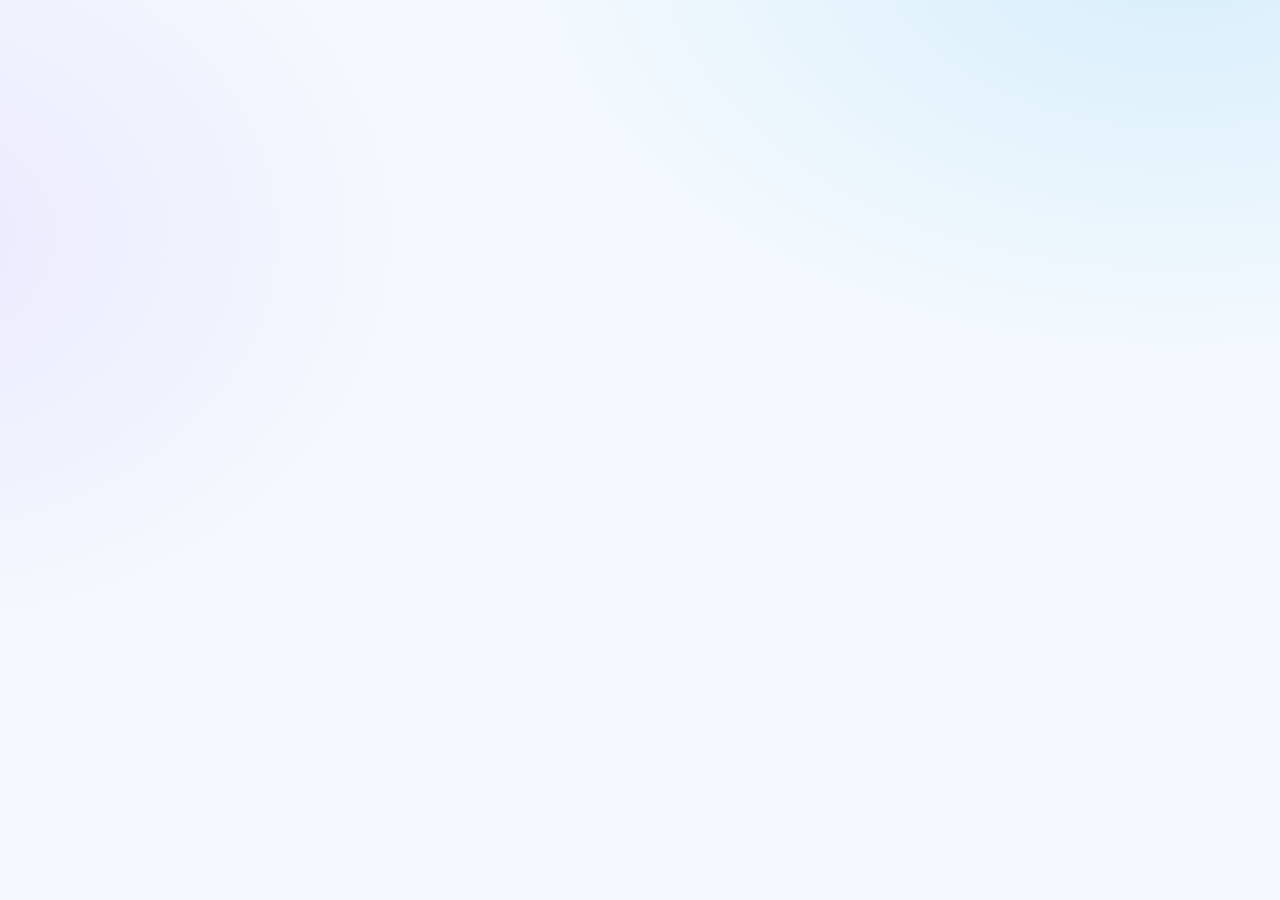
==== commit 9d7c8b66: "색을 다시 누르면 도시·벚꽃·숲 테마로 바뀌게 했다 Co-Authored-By: Claude Opus 5.5 <noreply@anthropic.com>" ====
--- a/public/index.html
+++ b/public/index.html
@@ -42,9 +42,9 @@
     </div>
     <div class="topbar-actions">
       <div class="theme-pick" role="group" aria-label="테마 색">
-        <button class="swatch" data-pick-theme="sky" aria-label="도시" title="도시"><i style="background:#aeddf7"><svg viewBox="0 0 24 24" fill="#1c6a9f" aria-hidden="true"><path d="M4 20V11h5V4h7v7h4v9z"/></svg></i></button>
-        <button class="swatch" data-pick-theme="pink" aria-label="벚꽃" title="벚꽃"><i style="background:#ffe1ea"><svg viewBox="0 0 24 24" fill="#d9487e" aria-hidden="true"><path d="M12 11C9 9 8 5 10.500 3L12 4.500 13.500 3C16 5 15 9 12 11Z" transform="rotate(0 12 12)"/><path d="M12 11C9 9 8 5 10.500 3L12 4.500 13.500 3C16 5 15 9 12 11Z" transform="rotate(72 12 12)"/><path d="M12 11C9 9 8 5 10.500 3L12 4.500 13.500 3C16 5 15 9 12 11Z" transform="rotate(144 12 12)"/><path d="M12 11C9 9 8 5 10.500 3L12 4.500 13.500 3C16 5 15 9 12 11Z" transform="rotate(216 12 12)"/><path d="M12 11C9 9 8 5 10.500 3L12 4.500 13.500 3C16 5 15 9 12 11Z" transform="rotate(288 12 12)"/></svg></i></button>
-        <button class="swatch" data-pick-theme="lime" aria-label="숲" title="숲"><i style="background:#2f6b45"><svg viewBox="0 0 24 24" fill="#e7f2dc" aria-hidden="true"><path d="M12 3l4 6h-2l4 6h-2.500l3.500 5H5l3.500-5H6l4-6H8z"/></svg></i></button>
+        <button class="swatch" data-pick-theme="sky" data-special="city" aria-label="하늘색, 다시 누르면 도시 테마" title="하늘색 · 다시 누르면 도시 테마"><i style="background:#aeddf7"><svg viewBox="0 0 24 24" fill="#1c6a9f" aria-hidden="true"><path d="M4 20V11h5V4h7v7h4v9z"/></svg></i></button>
+        <button class="swatch" data-pick-theme="pink" data-special="blossom" aria-label="분홍색, 다시 누르면 벚꽃 테마" title="분홍색 · 다시 누르면 벚꽃 테마"><i style="background:#f9c6da"><svg viewBox="0 0 24 24" fill="#d9487e" aria-hidden="true"><path d="M12 11C9 9 8 5 10.500 3L12 4.500 13.500 3C16 5 15 9 12 11Z" transform="rotate(0 12 12)"/><path d="M12 11C9 9 8 5 10.500 3L12 4.500 13.500 3C16 5 15 9 12 11Z" transform="rotate(72 12 12)"/><path d="M12 11C9 9 8 5 10.500 3L12 4.500 13.500 3C16 5 15 9 12 11Z" transform="rotate(144 12 12)"/><path d="M12 11C9 9 8 5 10.500 3L12 4.500 13.500 3C16 5 15 9 12 11Z" transform="rotate(216 12 12)"/><path d="M12 11C9 9 8 5 10.500 3L12 4.500 13.500 3C16 5 15 9 12 11Z" transform="rotate(288 12 12)"/></svg></i></button>
+        <button class="swatch" data-pick-theme="lime" data-special="forest" aria-label="연두색, 다시 누르면 숲 테마" title="연두색 · 다시 누르면 숲 테마"><i style="background:#c9ea9f"><svg viewBox="0 0 24 24" fill="#2f6b45" aria-hidden="true"><path d="M12 3l4 6h-2l4 6h-2.500l3.500 5H5l3.500-5H6l4-6H8z"/></svg></i></button>
         <button class="swatch" data-pick-theme="yellow" aria-label="노란색" title="노란색"><i style="background:#fde68f"></i></button>
       </div>
       <button id="btnProfile" class="ghost">내 조건 설정</button>
--- a/public/styles.css
+++ b/public/styles.css
@@ -18,6 +18,20 @@
   --float: 0 14px 40px color-mix(in srgb, var(--accent) 15%, transparent);
 }
 :root[data-theme="pink"] {
+  --bg: #fff6f9; --bg-3: #fdeff4;
+  --line: #f6dce7; --line-soft: #fbeaf1;
+  --text: #46283a; --text-2: #72526a; --text-3: #85647a;
+  --accent: #ad3a70; --accent-soft: #fde6f0;
+  --fill: #f9c6da; --ink: #5c1a3c; --glow: #ffe8d9;
+}
+:root[data-theme="lime"] {
+  --bg: #f6fbef; --bg-3: #eef6e2;
+  --line: #dcebc8; --line-soft: #e9f3dc;
+  --text: #2c3b22; --text-2: #546848; --text-3: #637555;
+  --accent: #47731c; --accent-soft: #e8f6d6;
+  --fill: #c9ea9f; --ink: #2b4a10; --glow: #fbf5c8;
+}
+:root[data-theme="blossom"] {
   /* 벚꽃 — 꽃잎은 바탕에, 나무껍질의 자줏빛은 글자에 */
   --bg: #fff8f9; --bg-2: #fffdfd; --bg-3: #fdf0f3;
   --line: #f5dde4; --line-soft: #faeaee;
@@ -27,7 +41,7 @@
   --scene: #fbdbe5;
   --radius: 22px;
 }
-:root[data-theme="lime"] {
+:root[data-theme="forest"] {
   /* 숲 — 이끼색 안개 위에 짙은 전나무색, 주 버튼까지 짙게 눌러 벚꽃과 무게를 달리한다 */
   --bg: #f0f4ec; --bg-2: #fcfdf9; --bg-3: #e6eee0;
   --line: #d2dfc9; --line-soft: #e2eadb;
@@ -67,6 +81,20 @@
     --float: 0 14px 40px rgb(0 0 0 / .42);
   }
   :root[data-theme="pink"] {
+    --bg: #1c1218; --bg-2: #281a22; --bg-3: #33222c;
+    --line: #4a3340; --line-soft: #3b2933;
+    --text: #f8e8ef; --text-2: #d0b0c0; --text-3: #b795a7;
+    --accent: #f6b6d0; --accent-soft: #4a2439;
+    --fill: #f9c6da; --ink: #5c1a3c; --glow: #3a2620;
+  }
+  :root[data-theme="lime"] {
+    --bg: #131a0f; --bg-2: #1c2617; --bg-3: #25311e;
+    --line: #37472d; --line-soft: #2c3a24;
+    --text: #ecf5e2; --text-2: #b4c6a4; --text-3: #9aad8a;
+    --accent: #c0e78f; --accent-soft: #2c421a;
+    --fill: #c9ea9f; --ink: #2b4a10; --glow: #2f2d14;
+  }
+  :root[data-theme="blossom"] {
     /* 밤벚꽃 */
     --bg: #1a1219; --bg-2: #251a24; --bg-3: #2f222e;
     --line: #4a3546; --line-soft: #3b2a38;
@@ -75,7 +103,7 @@
     --fill: #ffc7d7; --ink: #5e1b38; --glow: #2a2036;
     --scene: #3f2636;
   }
-  :root[data-theme="lime"] {
+  :root[data-theme="forest"] {
     /* 밤의 숲 */
     --bg: #0e1712; --bg-2: #16211a; --bg-3: #1e2c23;
     --line: #304235; --line-soft: #26362b;
@@ -110,23 +138,23 @@
   -webkit-font-smoothing: antialiased;
 }
 /* 테마 풍경 — 카드 뒤에 가만히 두고, 글자가 얹혀도 대비가 유지되는 색(--scene)만 쓴다 */
-:root:is([data-theme="sky"], [data-theme="pink"], [data-theme="lime"]) body::before {
+:root:is([data-theme="city"], [data-theme="blossom"], [data-theme="forest"]) body::before {
   content: ''; position: fixed; z-index: -1; pointer-events: none; background: var(--scene);
 }
-:root[data-theme="pink"] body::before {
+:root[data-theme="blossom"] body::before {
   top: 52px; right: 0; width: min(78vw, 980px); aspect-ratio: 900 / 460;
   -webkit-mask: url(scene-blossom.svg) right top / contain no-repeat; mask: url(scene-blossom.svg) right top / contain no-repeat;
 }
-:root:is([data-theme="sky"], [data-theme="lime"]) body::before { left: 0; right: 0; bottom: 0; height: min(44vh, 400px); }
-:root[data-theme="lime"] body::before {
+:root:is([data-theme="city"], [data-theme="forest"]) body::before { left: 0; right: 0; bottom: 0; height: min(44vh, 400px); }
+:root[data-theme="forest"] body::before {
   -webkit-mask: url(scene-forest.svg) left bottom / auto 100% repeat-x; mask: url(scene-forest.svg) left bottom / auto 100% repeat-x;
 }
-:root[data-theme="sky"] { --radius: 12px; }
-:root[data-theme="sky"] body::before {
+:root[data-theme="city"] { --radius: 12px; }
+:root[data-theme="city"] body::before {
   -webkit-mask: url(scene-city.svg) left bottom / auto 100% repeat-x; mask: url(scene-city.svg) left bottom / auto 100% repeat-x;
 }
 /* 도시는 내려앉는 것 대신 창문에 불이 켜진다 */
-:root[data-theme="sky"] body::after {
+:root[data-theme="city"] body::after {
   content: ''; position: fixed; left: 0; right: 0; bottom: 0; height: min(44vh, 400px); z-index: -1; pointer-events: none;
   background: var(--lights);
   -webkit-mask: url(scene-city-lights.svg) left bottom / auto 100% repeat-x; mask: url(scene-city-lights.svg) left bottom / auto 100% repeat-x;
@@ -134,21 +162,21 @@
 }
 @keyframes lightsOn { from { opacity: 0; } }
 /* 켜거나 고를 때 한 번만 꽃잎·나뭇잎이 내려앉고 사라진다. 계속 날리면 표를 읽는 데 방해된다 */
-:root:is([data-theme="pink"], [data-theme="lime"]) body::after {
+:root:is([data-theme="blossom"], [data-theme="forest"]) body::after {
   content: ''; position: fixed; inset: 0; z-index: 10; pointer-events: none; opacity: 0;
   background-size: 960px auto, 1200px auto;
   animation: settle 13s linear both;
 }
-:root[data-theme="pink"] body::after { background-image: url(fall-petal.svg), url(fall-petal.svg); }
-:root[data-theme="lime"] body::after { background-image: url(fall-leaf.svg), url(fall-leaf.svg); }
+:root[data-theme="blossom"] body::after { background-image: url(fall-petal.svg), url(fall-petal.svg); }
+:root[data-theme="forest"] body::after { background-image: url(fall-leaf.svg), url(fall-leaf.svg); }
 @keyframes settle {
   0% { opacity: 0; background-position: 0 -260px, 380px -180px; }
   12%, 80% { opacity: .9; }
   100% { opacity: 0; background-position: 150px 620px, 180px 1020px; }
 }
 @media (prefers-reduced-motion: reduce) {
-  :root:is([data-theme="pink"], [data-theme="lime"]) body::after { display: none; }
-  :root[data-theme="sky"] body::after { animation: none; }
+  :root:is([data-theme="blossom"], [data-theme="forest"]) body::after { display: none; }
+  :root[data-theme="city"] body::after { animation: none; }
 }
 h1, h2, h3 { margin: 0; font-weight: 650; letter-spacing: -0.01em; }
 a { color: var(--accent); }
@@ -201,7 +229,8 @@
   display: grid; place-items: center;
 }
 .swatch i { display: grid; place-items: center; width: 20px; height: 20px; border-radius: 50%; border: 1px solid rgb(0 0 0 / .1); transition: transform .15s; }
-.swatch svg { width: 14px; height: 14px; }
+.swatch svg { display: none; width: 14px; height: 14px; }
+.swatch.special svg { display: block; }
 .swatch:hover i { transform: scale(1.12); }
 .swatch[aria-pressed="true"] { box-shadow: inset 0 0 0 2px var(--accent); }
 .swatch:focus-visible { outline: 2px solid var(--accent); outline-offset: 1px; }
